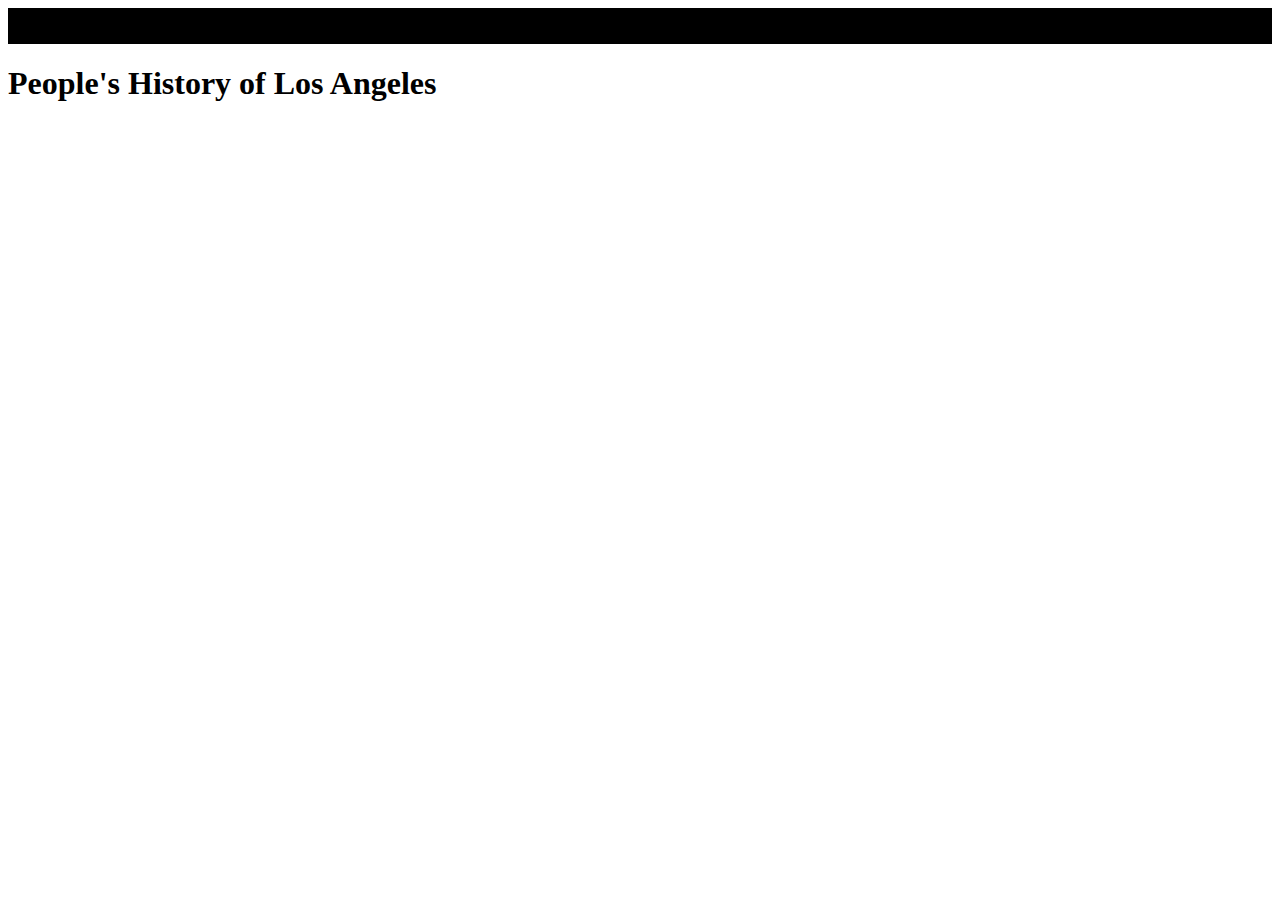
==== index.html @ 2720cd2b "test" ====
<!DOCTYPE html>
<html>
<head>
    <meta charset="utf-8" />
    <meta http-equiv="X-UA-Compatible" content="IE=edge">
    <title>People's History of Los Angeles</title>
    <meta name="viewport" content="width=device-width, initial-scale=1">
    <link rel="stylesheet" href="https://stackpath.bootstrapcdn.com/bootstrap/4.1.1/css/bootstrap.min.css" integrity="sha384-WskhaSGFgHYWDcbwN70/dfYBj47jz9qbsMId/iRN3ewGhXQFZCSftd1LZCfmhktB" crossorigin="anonymous">
    <script src="https://stackpath.bootstrapcdn.com/bootstrap/4.1.1/js/bootstrap.min.js" integrity="sha384-smHYKdLADwkXOn1EmN1qk/HfnUcbVRZyYmZ4qpPea6sjB/pTJ0euyQp0Mk8ck+5T" crossorigin="anonymous"></script>
    <link rel="stylesheet" type="text/css" media="screen" href="main.css" />
    <script src="main.js"></script>
</head>
<body>
    <div class="mainhead">
        <div class="row">
        <div class="col">
        <a>People's History</a>
        </div>
        <div class="col">
                <a>People's History</a>
                </div>
                </div>
    </div>
    <div class="container">
        <div class="row">
            <div class="col">
                <h1>People's History of Los Angeles</h1>
            </div>
        </div>
    </div>
</body>
</html>
---- main.css ----
.mainhead{
    background-color: black
}
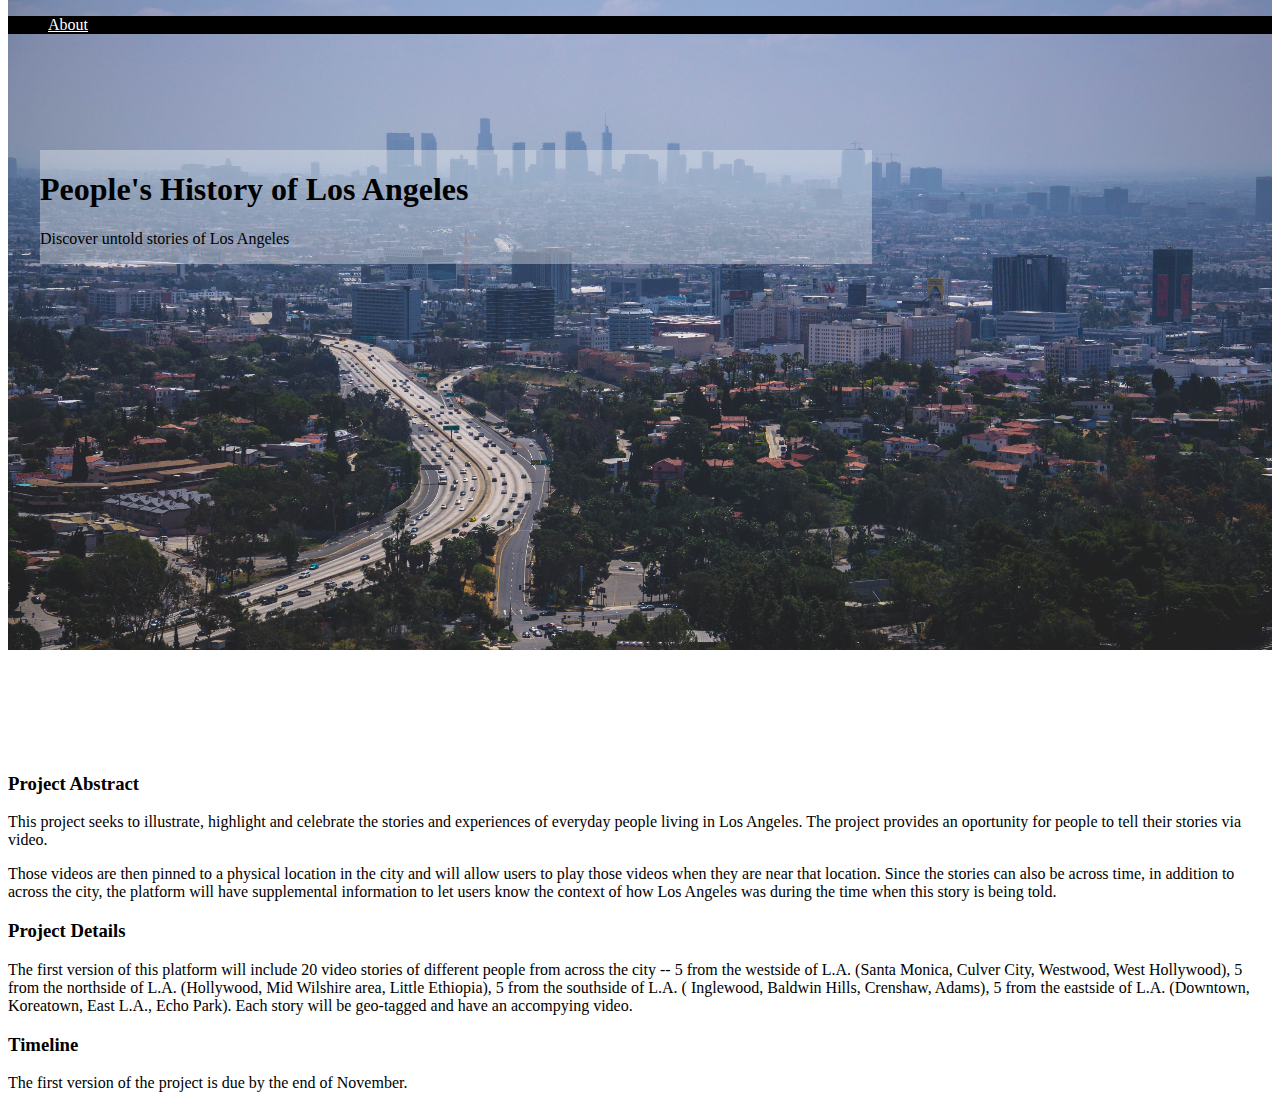
==== commit 144bb904: "fixes" ====
--- a/index.html
+++ b/index.html
@@ -13,20 +13,48 @@
 <body>
     <div class="mainhead">
         <div class="row">
-        <div class="col">
-        <a>People's History</a>
+            <div class="col">
+                <ul class="nav">
+                    <li class="nav-item"><a href="#about" class="nav-link">About</a></li>
+                </ul>
+            </div>
         </div>
-        <div class="col">
-                <a>People's History</a>
-                </div>
-                </div>
+    </div>
+    <img src="la-cityscape.jpg" id="mainpic" />
+    <div class="jumbotron">
+        <h1>People's History of Los Angeles</h1>
+        <p class="lead">Discover untold stories of Los Angeles</p>
     </div>
     <div class="container">
         <div class="row">
+            <div class="col" id="about">
+                    <h3>Project Abstract</h3>
+                    <p>This project seeks to illustrate, highlight and celebrate the stories and experiences of everyday
+                    people living in Los Angeles. The project provides an oportunity for  people to tell their stories via video. </p>
+                    <p>Those videos are then pinned to a physical location in the city and will allow users to play those videos when they are near that location. Since the
+                            stories can also be across time, in addition to across the city, the platform will have supplemental 
+                            information to let users know the context of how Los Angeles was during the time when this story is being
+                            told. </p>
+            </div>
+                
+        </div>
+        <div class="row">
             <div class="col">
-                <h1>People's History of Los Angeles</h1>
+                    <h3>Project Details</h3> 
+                    <p>The first version of this platform will include 20 video stories of different people from across
+                    the city -- 5 from the westside of L.A. (Santa Monica, Culver City, Westwood, West Hollywood),
+                    5 from the northside of L.A. (Hollywood, Mid Wilshire area, Little Ethiopia), 5 from the southside of L.A. (
+                    Inglewood, Baldwin Hills, Crenshaw, Adams), 5 from the eastside of L.A. (Downtown, Koreatown, East L.A.,
+                    Echo Park). Each story will be geo-tagged and have an accompying video.</p> 
+            </div>
+        </div>
+        <div class="row">
+            <div class="col">
+                    <h3>Timeline</h3>
+                    The first version of the project is due by the end of November. 
             </div>
         </div>
     </div>
+    
 </body>
 </html>--- a/main.css
+++ b/main.css
@@ -1,3 +1,28 @@
 .mainhead{
-    background-color: black
-}+    background-color: black;
+    z-index:200;
+}
+
+#mainpic{
+    width:100%;
+    height: 700px;
+    position: relative;
+    top:-100px;
+    z-index: -100;
+}
+ a{
+    color:white;
+}
+
+ a:visited{
+    color:white;
+}
+
+.jumbotron{
+    width:65%;
+    position: absolute;
+    top:150px;
+    left:40px;
+    background-color:rgb(233,236,239, 0.4)
+}
+
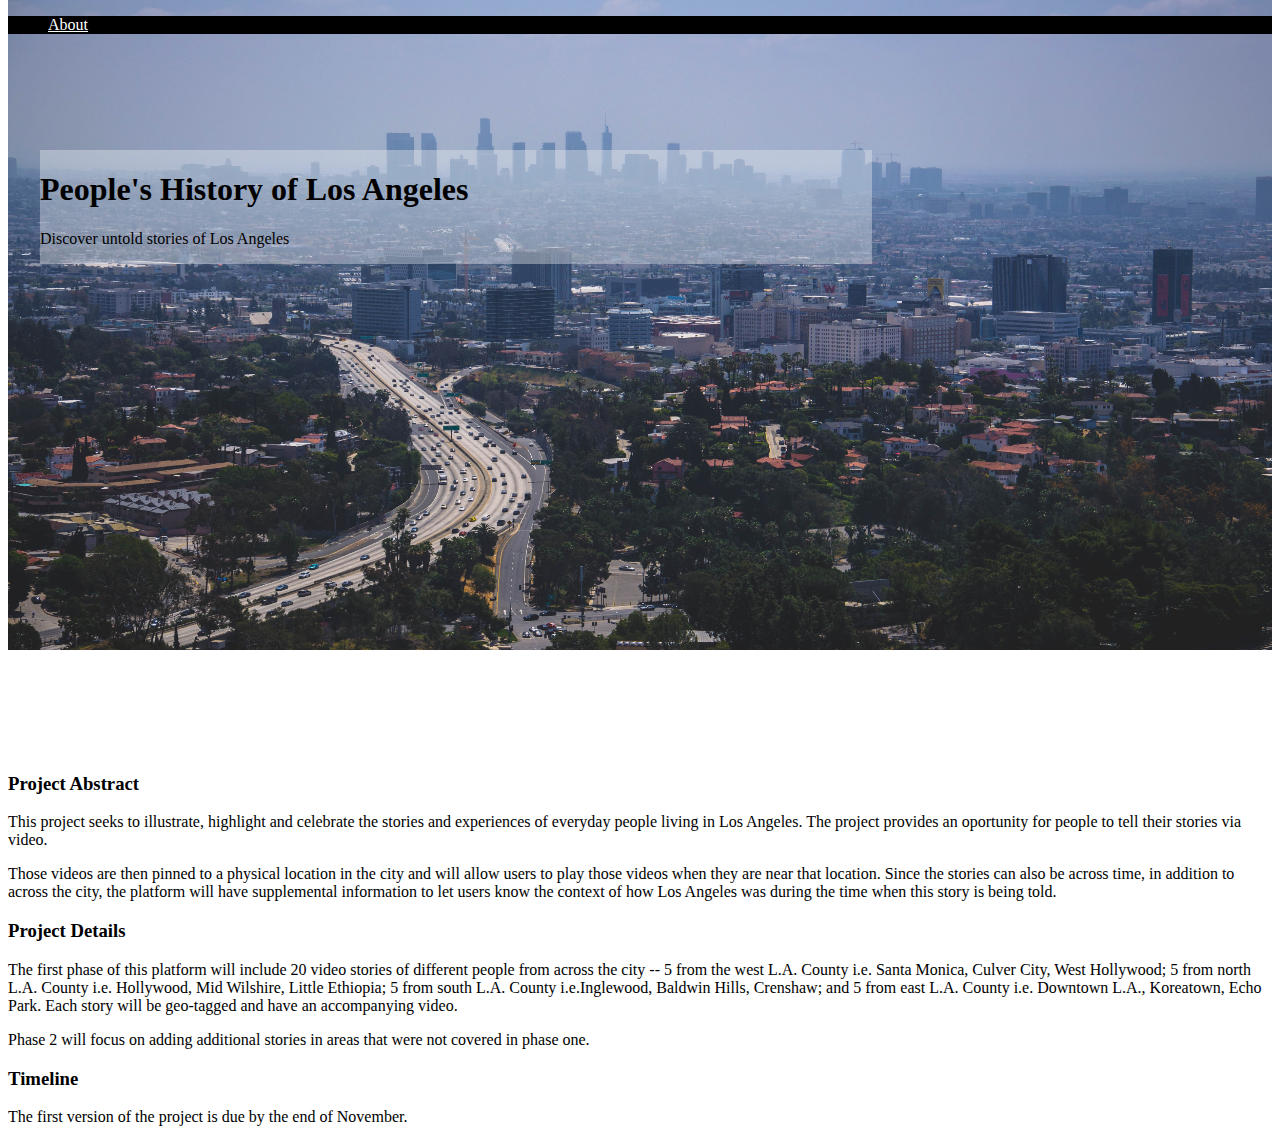
==== commit 82d7356b: "Project Details revised" ====
--- a/index.html
+++ b/index.html
@@ -41,11 +41,13 @@
         <div class="row">
             <div class="col">
                     <h3>Project Details</h3> 
-                    <p>The first version of this platform will include 20 video stories of different people from across
-                    the city -- 5 from the westside of L.A. (Santa Monica, Culver City, Westwood, West Hollywood),
-                    5 from the northside of L.A. (Hollywood, Mid Wilshire area, Little Ethiopia), 5 from the southside of L.A. (
-                    Inglewood, Baldwin Hills, Crenshaw, Adams), 5 from the eastside of L.A. (Downtown, Koreatown, East L.A.,
-                    Echo Park). Each story will be geo-tagged and have an accompying video.</p> 
+                    <p>The first phase of this platform will include 20 video stories of different people from across
+                        the city -- 5 from the west L.A. County i.e. Santa Monica, Culver City, West Hollywood;
+                        5 from north L.A. County i.e. Hollywood, Mid Wilshire, Little Ethiopia; 5 from south L.A. County i.e.Inglewood, Baldwin Hills, Crenshaw; 
+                        and 5 from east L.A. County i.e. Downtown L.A., Koreatown, Echo Park. 
+                        Each story will be geo-tagged and have an accompanying video. </p>
+                        
+                    <p>Phase 2 will focus on adding additional stories in areas that were not covered in phase one.</p> 
             </div>
         </div>
         <div class="row">
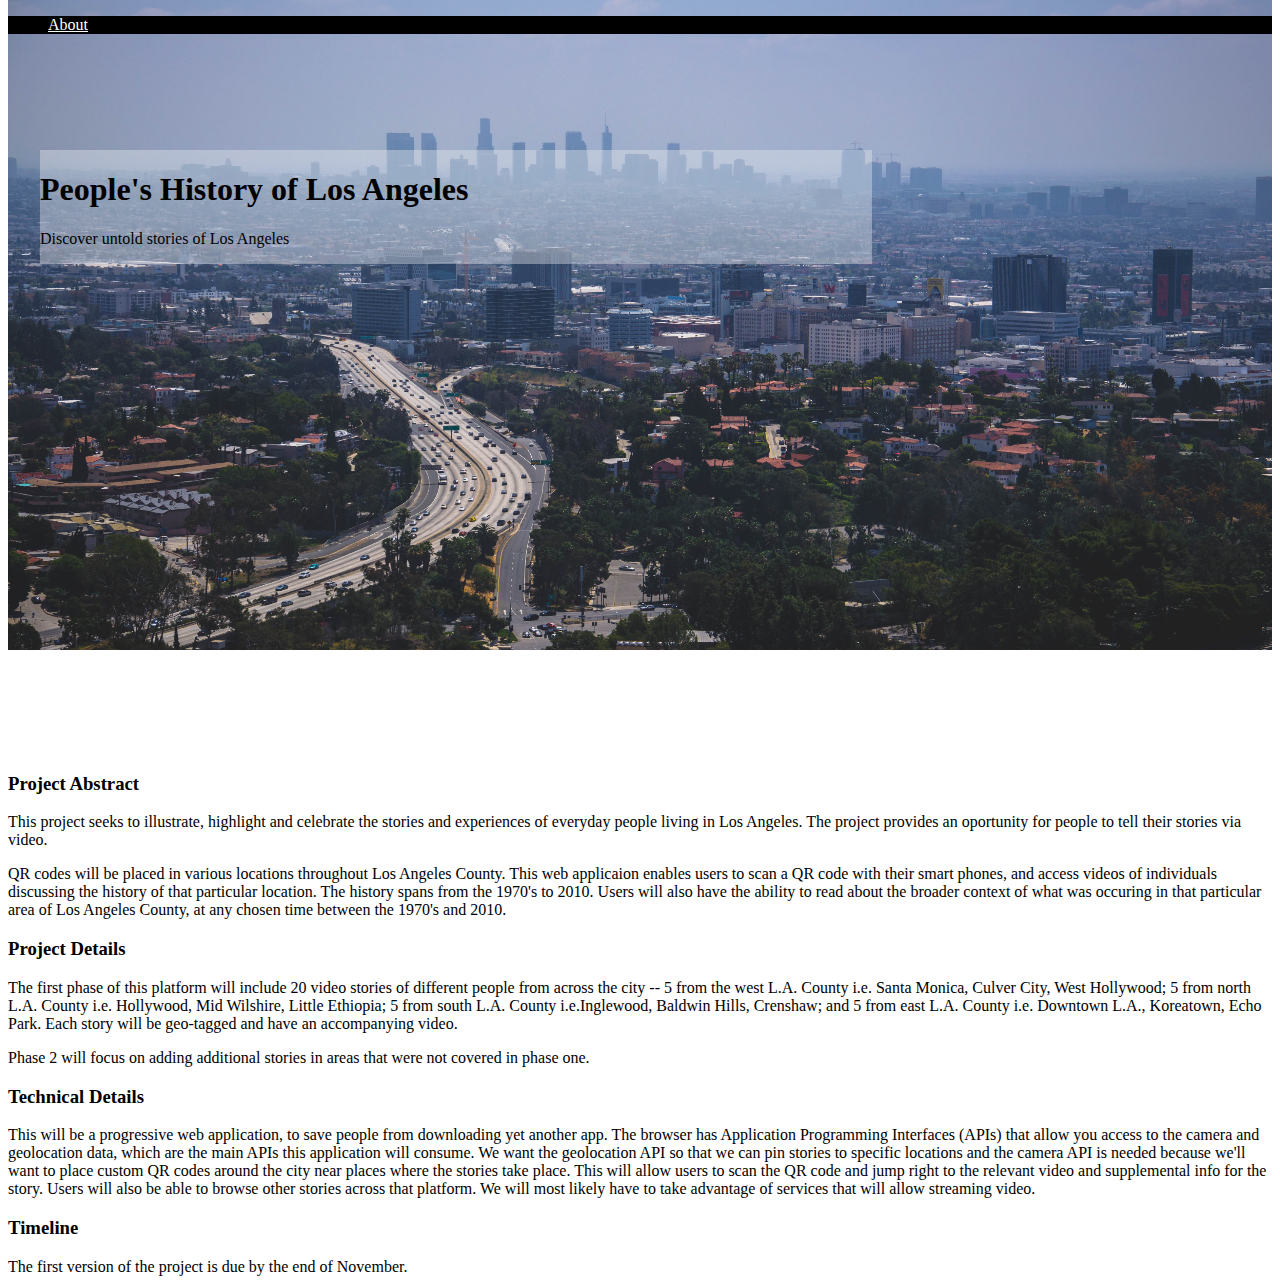
==== commit cce54d79: "People's History Revisions ALL" ====
--- a/index.html
+++ b/index.html
@@ -31,10 +31,13 @@
                     <h3>Project Abstract</h3>
                     <p>This project seeks to illustrate, highlight and celebrate the stories and experiences of everyday
                     people living in Los Angeles. The project provides an oportunity for  people to tell their stories via video. </p>
-                    <p>Those videos are then pinned to a physical location in the city and will allow users to play those videos when they are near that location. Since the
-                            stories can also be across time, in addition to across the city, the platform will have supplemental 
-                            information to let users know the context of how Los Angeles was during the time when this story is being
-                            told. </p>
+                    <p>QR codes will be placed in various locations throughout Los Angeles County. 
+                        This web applicaion enables users to scan a QR code with their smart phones, 
+                        and access videos of individuals discussing the history of that particular location.  
+                        The history spans from the 1970's to 2010.  
+                        Users will also have the ability to read about the broader context of 
+                        what was occuring in that particular area of Los Angeles County, at any 
+                        chosen time between the 1970's and 2010.  </p>
             </div>
                 
         </div>
@@ -52,6 +55,19 @@
         </div>
         <div class="row">
             <div class="col">
+                    <h3>Technical Details</h3>
+                    <p>This will be a progressive web application, to save people from downloading yet another app. The browser 
+                        has Application Programming Interfaces (APIs) that allow you access to the camera and geolocation data, which are the main APIs this application
+                        will consume. We want the geolocation API so that we can pin stories to specific locations and the camera
+                        API is needed because we'll want to place custom QR codes around the city near places where the stories
+                        take place. This will allow users to scan the QR code and jump right to the relevant video and supplemental
+                        info for the story. Users will also be able to browse other stories across that platform. We will most likely
+                        have to take advantage of services that will allow streaming video.
+                        </p>
+            </div>
+        </div>
+        <div class="row">
+            <div class="col">
                     <h3>Timeline</h3>
                     The first version of the project is due by the end of November. 
             </div>
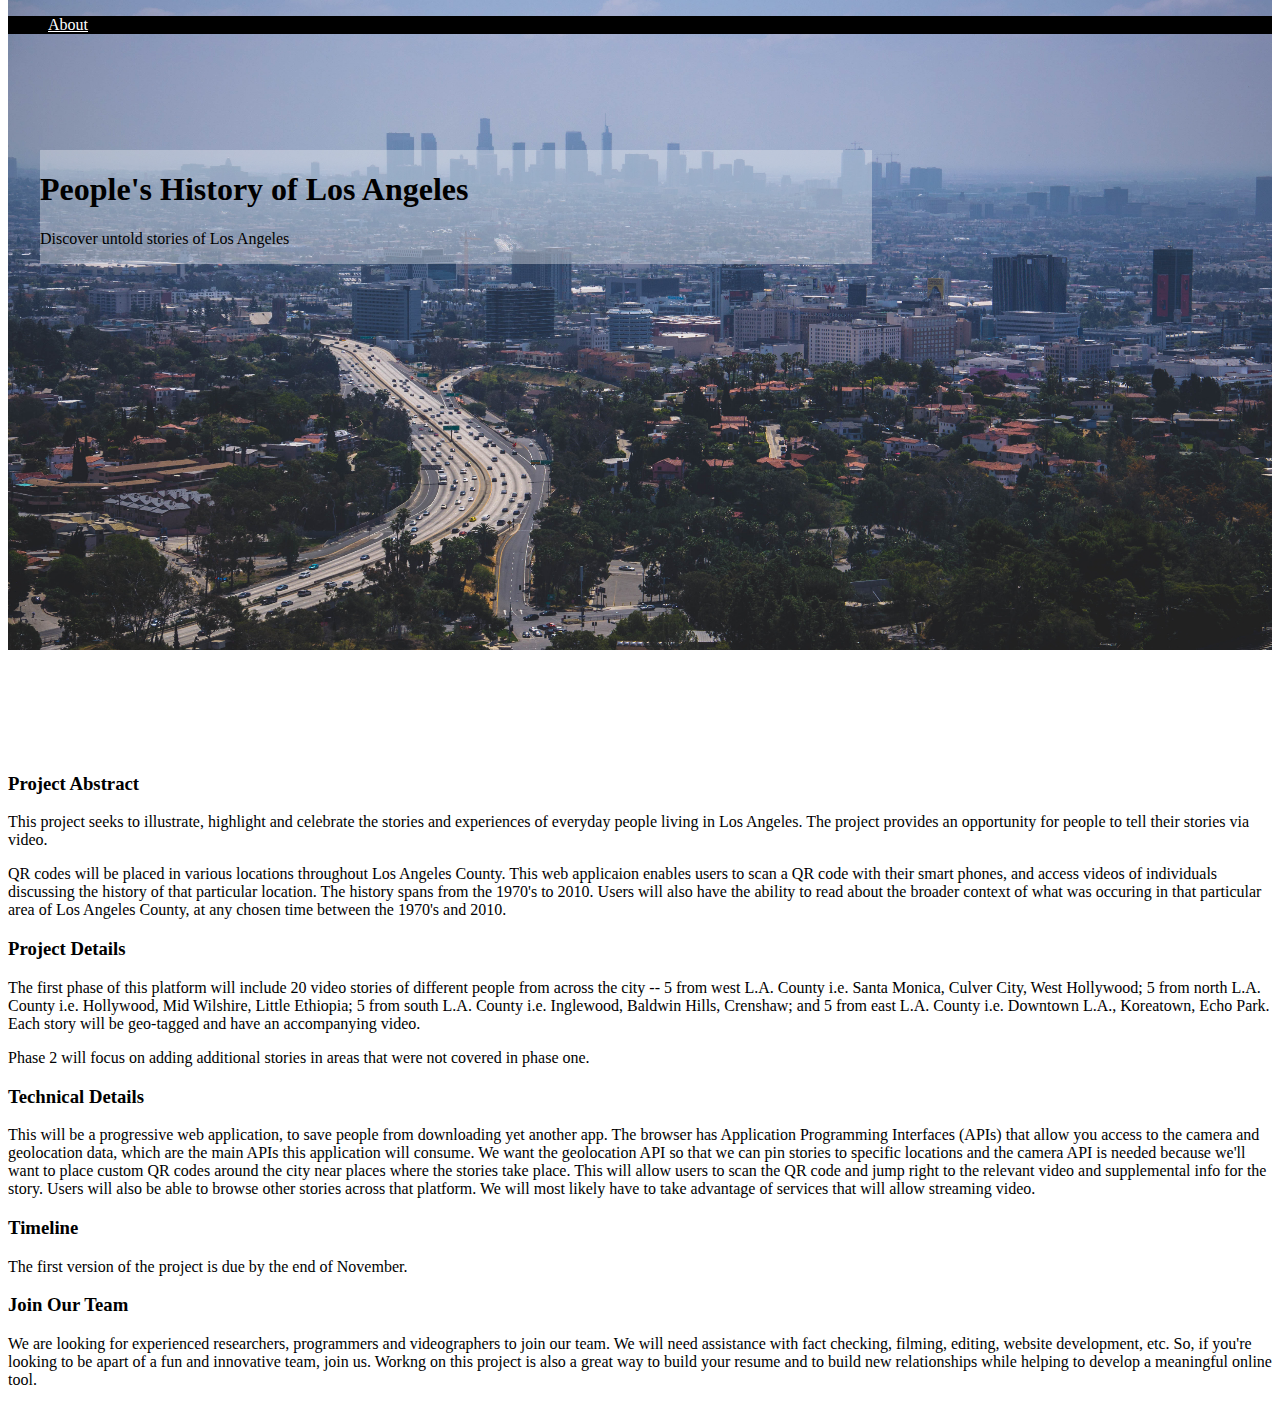
==== commit d0344b78: "Added "Join Our Team and revisions" ====
--- a/index.html
+++ b/index.html
@@ -30,7 +30,7 @@
             <div class="col" id="about">
                     <h3>Project Abstract</h3>
                     <p>This project seeks to illustrate, highlight and celebrate the stories and experiences of everyday
-                    people living in Los Angeles. The project provides an oportunity for  people to tell their stories via video. </p>
+                    people living in Los Angeles. The project provides an opportunity for  people to tell their stories via video. </p>
                     <p>QR codes will be placed in various locations throughout Los Angeles County. 
                         This web applicaion enables users to scan a QR code with their smart phones, 
                         and access videos of individuals discussing the history of that particular location.  
@@ -45,8 +45,8 @@
             <div class="col">
                     <h3>Project Details</h3> 
                     <p>The first phase of this platform will include 20 video stories of different people from across
-                        the city -- 5 from the west L.A. County i.e. Santa Monica, Culver City, West Hollywood;
-                        5 from north L.A. County i.e. Hollywood, Mid Wilshire, Little Ethiopia; 5 from south L.A. County i.e.Inglewood, Baldwin Hills, Crenshaw; 
+                        the city -- 5 from west L.A. County i.e. Santa Monica, Culver City, West Hollywood;
+                        5 from north L.A. County i.e. Hollywood, Mid Wilshire, Little Ethiopia; 5 from south L.A. County i.e. Inglewood, Baldwin Hills, Crenshaw; 
                         and 5 from east L.A. County i.e. Downtown L.A., Koreatown, Echo Park. 
                         Each story will be geo-tagged and have an accompanying video. </p>
                         
@@ -69,10 +69,19 @@
         <div class="row">
             <div class="col">
                     <h3>Timeline</h3>
-                    The first version of the project is due by the end of November. 
-            </div>
+                   <p> The first version of the project is due by the end of November. 
+                    </p>
+             </div>
+            
         </div>
-    </div>
+        <div class="row">
+            <div class="col">
+                    <h3>Join Our Team</h3>
+                    <p>We are looking for experienced researchers, programmers and videographers to join our team.  
+                       We will need assistance with fact checking, filming, editing, website development, etc. So, if you're looking to be apart of a fun and innovative team, join us.  
+                       Workng on this project is also a great way to build your resume and to build new relationships while helping to develop a meaningful online tool.
+                    
+                    </p>
     
 </body>
 </html>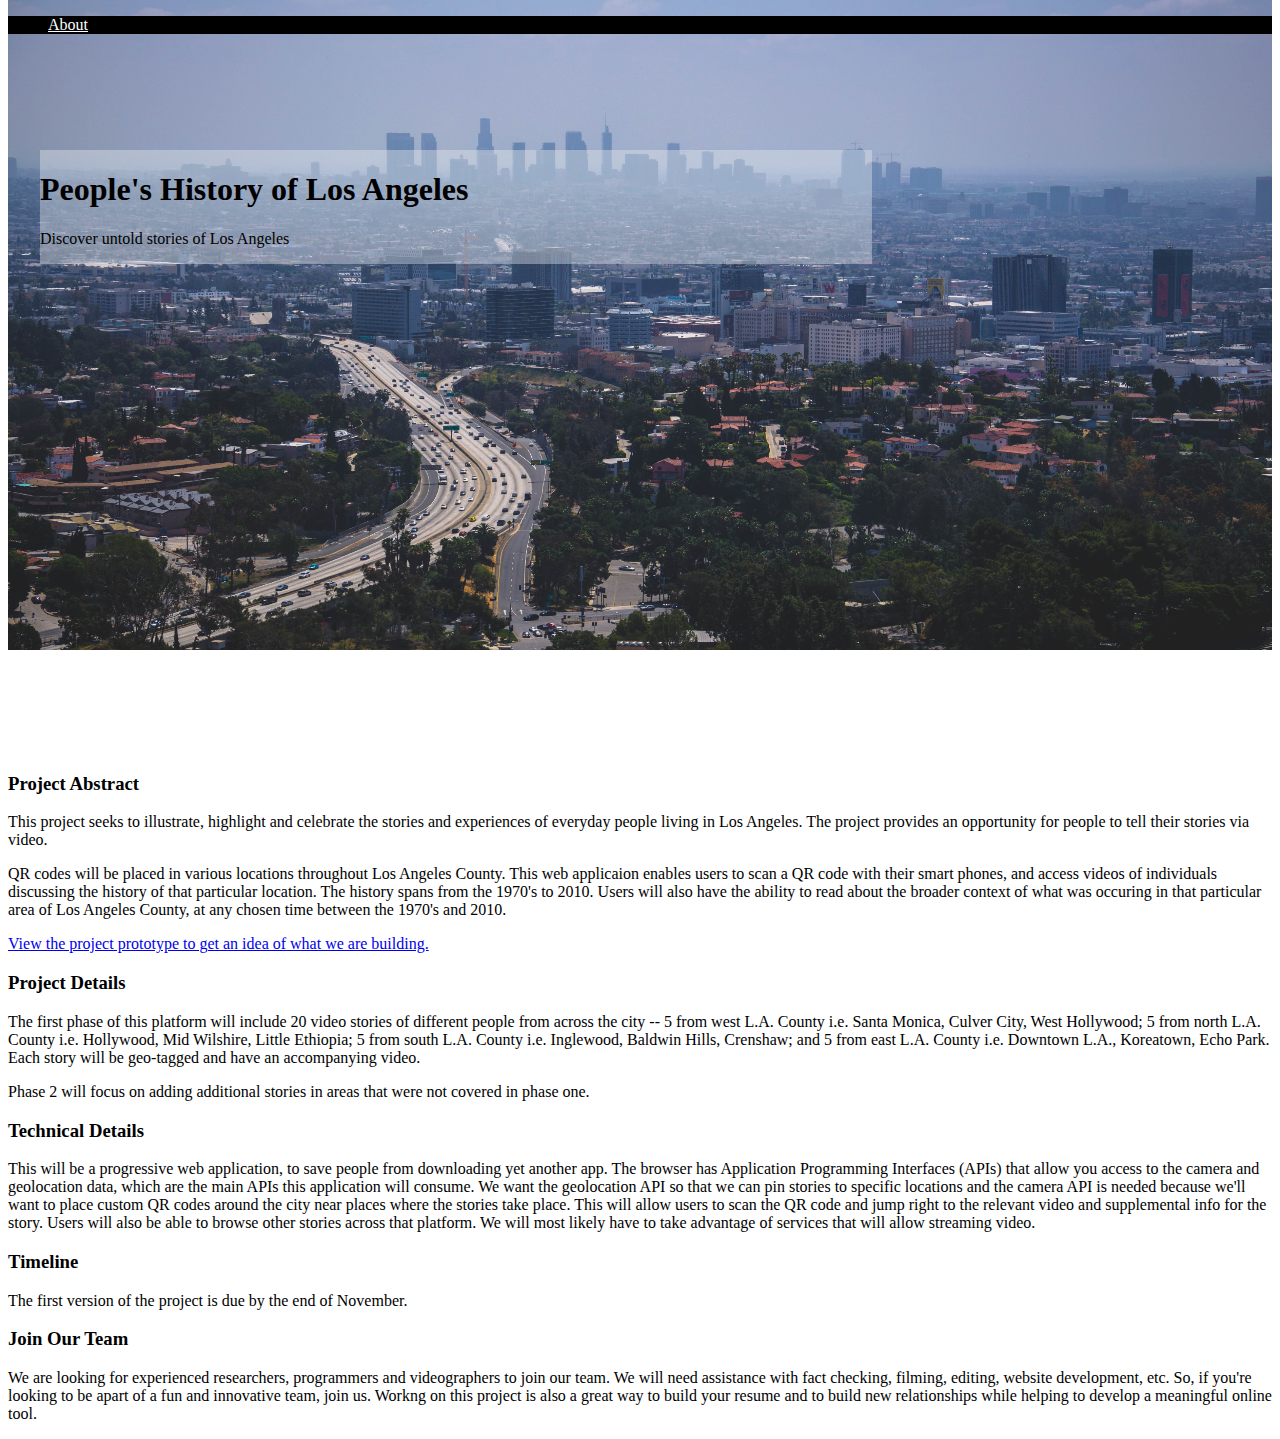
==== commit e149e90c: "added the prototype link" ====
--- a/index.html
+++ b/index.html
@@ -38,6 +38,8 @@
                         Users will also have the ability to read about the broader context of 
                         what was occuring in that particular area of Los Angeles County, at any 
                         chosen time between the 1970's and 2010.  </p>
+                    
+                    <p><a target="_blank" href="https://projects.invisionapp.com/share/7ZMUQO142AT#/screens/307423879">View the project prototype to get an idea of what we are building.</a></p>
             </div>
                 
         </div>
--- a/main.css
+++ b/main.css
@@ -10,11 +10,11 @@
     top:-100px;
     z-index: -100;
 }
- a{
+a.nav-link{
     color:white;
 }
 
- a:visited{
+a.nav-link:visited{
     color:white;
 }
 
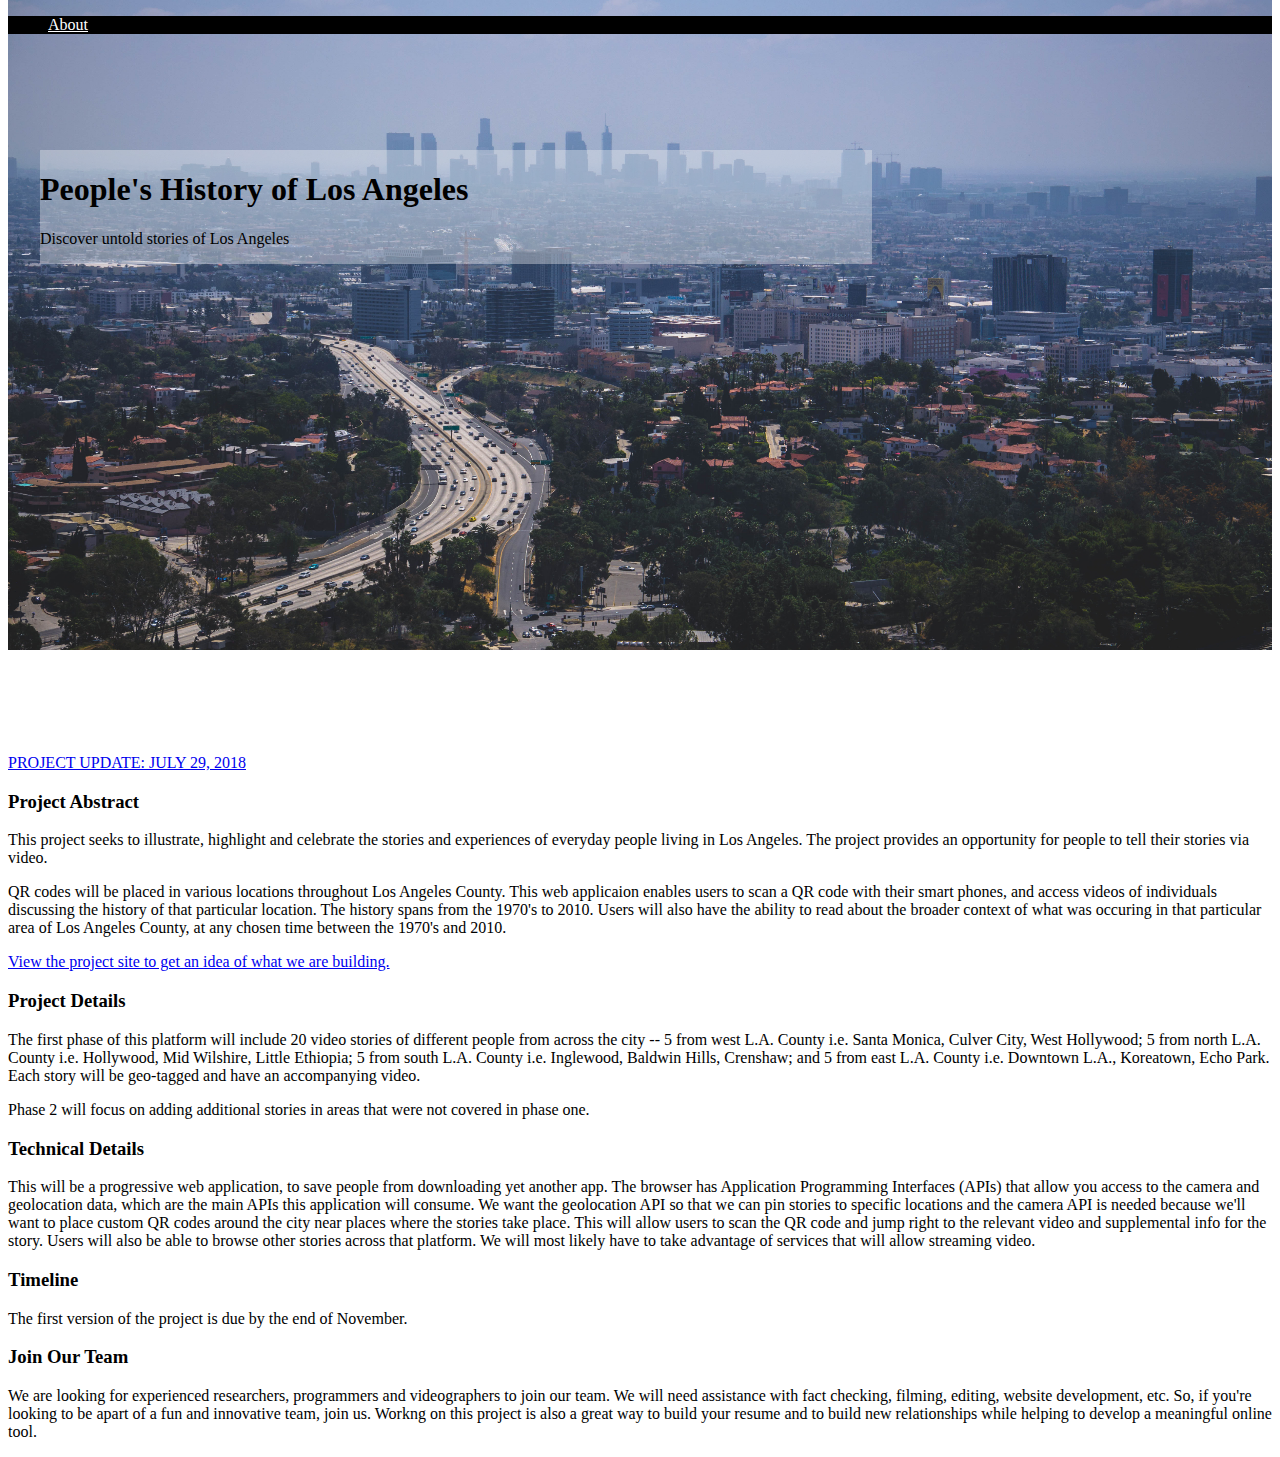
==== commit b508df56: "project update added" ====
--- a/index.html
+++ b/index.html
@@ -8,7 +8,6 @@
     <link rel="stylesheet" href="https://stackpath.bootstrapcdn.com/bootstrap/4.1.1/css/bootstrap.min.css" integrity="sha384-WskhaSGFgHYWDcbwN70/dfYBj47jz9qbsMId/iRN3ewGhXQFZCSftd1LZCfmhktB" crossorigin="anonymous">
     <script src="https://stackpath.bootstrapcdn.com/bootstrap/4.1.1/js/bootstrap.min.js" integrity="sha384-smHYKdLADwkXOn1EmN1qk/HfnUcbVRZyYmZ4qpPea6sjB/pTJ0euyQp0Mk8ck+5T" crossorigin="anonymous"></script>
     <link rel="stylesheet" type="text/css" media="screen" href="main.css" />
-    <script src="main.js"></script>
 </head>
 <body>
     <div class="mainhead">
@@ -27,6 +26,13 @@
     </div>
     <div class="container">
         <div class="row">
+            <div class="col">
+                <div class="alert alert-success">
+                    <a href="update1.html">PROJECT UPDATE: JULY 29, 2018</a>
+                </div>
+            </div>
+        </div>
+        <div class="row">
             <div class="col" id="about">
                     <h3>Project Abstract</h3>
                     <p>This project seeks to illustrate, highlight and celebrate the stories and experiences of everyday
@@ -39,7 +45,7 @@
                         what was occuring in that particular area of Los Angeles County, at any 
                         chosen time between the 1970's and 2010.  </p>
                     
-                    <p><a target="_blank" href="https://projects.invisionapp.com/share/7ZMUQO142AT#/screens/307423879">View the project prototype to get an idea of what we are building.</a></p>
+                    <p><a target="_blank" href="http://www.peopleshistoryofla.com">View the project site to get an idea of what we are building.</a></p>
             </div>
                 
         </div>
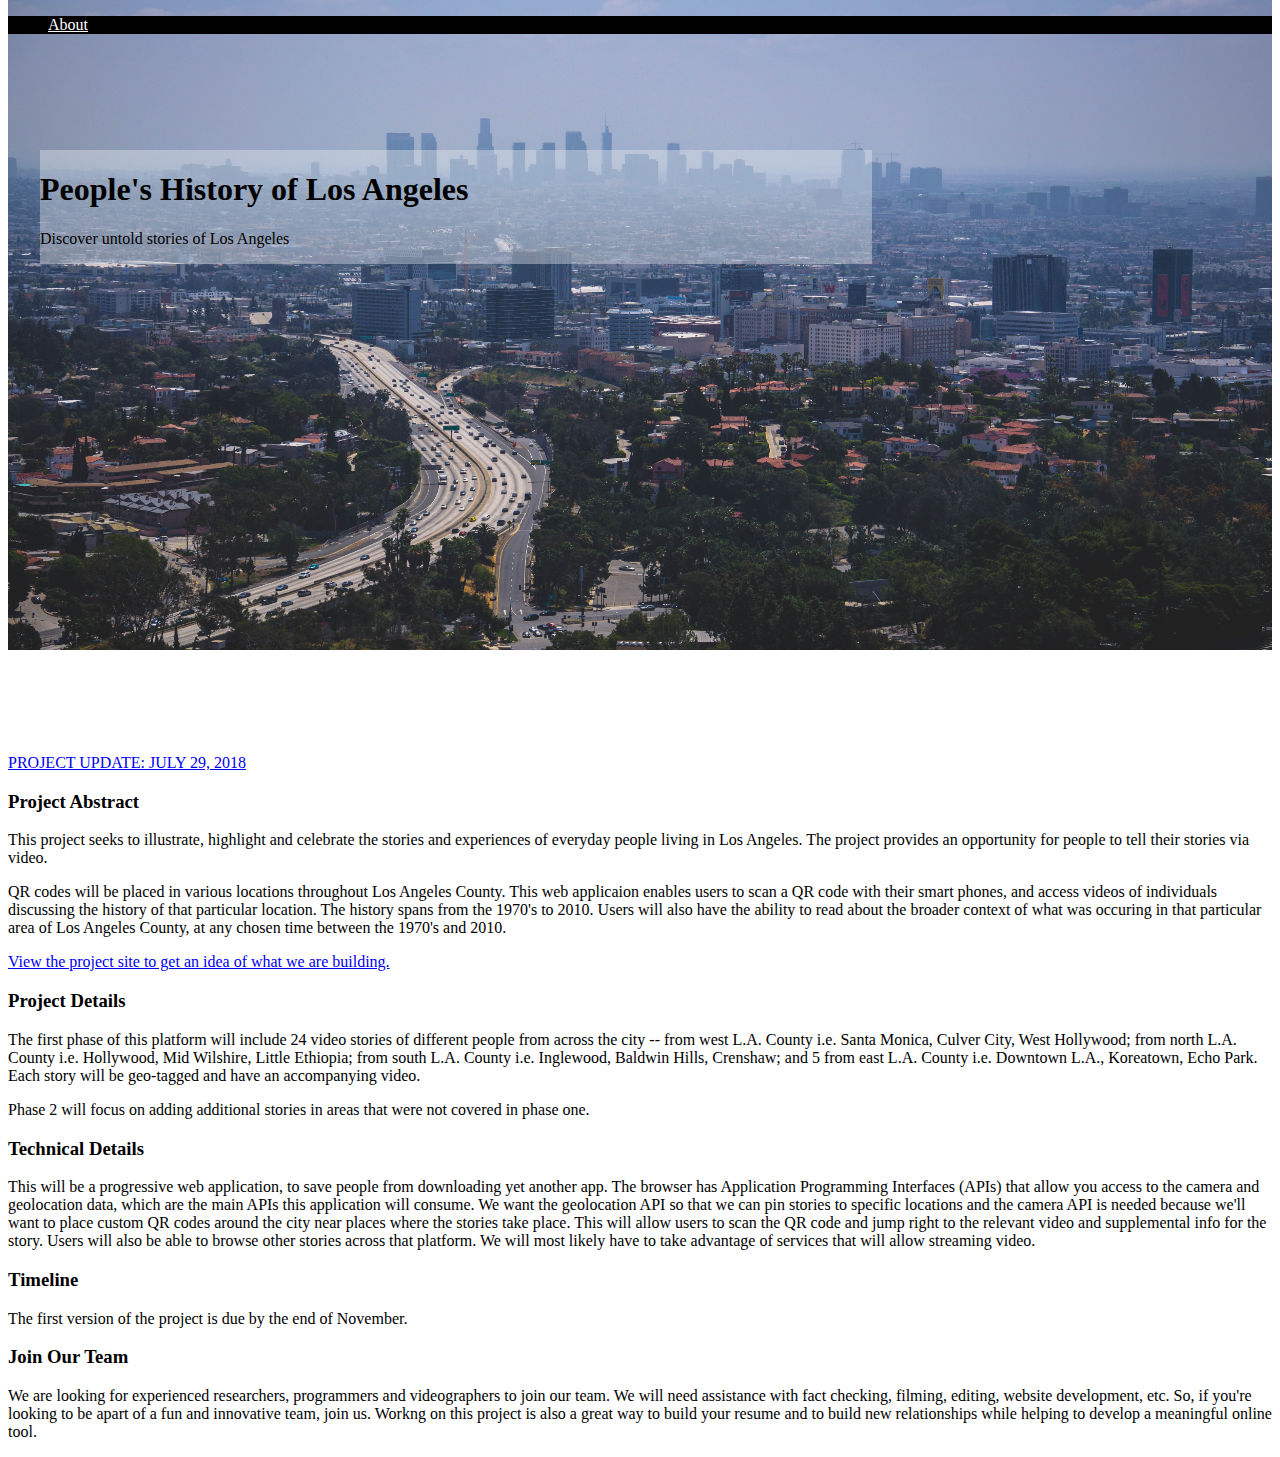
==== commit 11748594: "fixes" ====
--- a/index.html
+++ b/index.html
@@ -52,9 +52,9 @@
         <div class="row">
             <div class="col">
                     <h3>Project Details</h3> 
-                    <p>The first phase of this platform will include 20 video stories of different people from across
-                        the city -- 5 from west L.A. County i.e. Santa Monica, Culver City, West Hollywood;
-                        5 from north L.A. County i.e. Hollywood, Mid Wilshire, Little Ethiopia; 5 from south L.A. County i.e. Inglewood, Baldwin Hills, Crenshaw; 
+                    <p>The first phase of this platform will include 24 video stories of different people from across
+                        the city -- from west L.A. County i.e. Santa Monica, Culver City, West Hollywood;
+                        from north L.A. County i.e. Hollywood, Mid Wilshire, Little Ethiopia; from south L.A. County i.e. Inglewood, Baldwin Hills, Crenshaw; 
                         and 5 from east L.A. County i.e. Downtown L.A., Koreatown, Echo Park. 
                         Each story will be geo-tagged and have an accompanying video. </p>
                         
